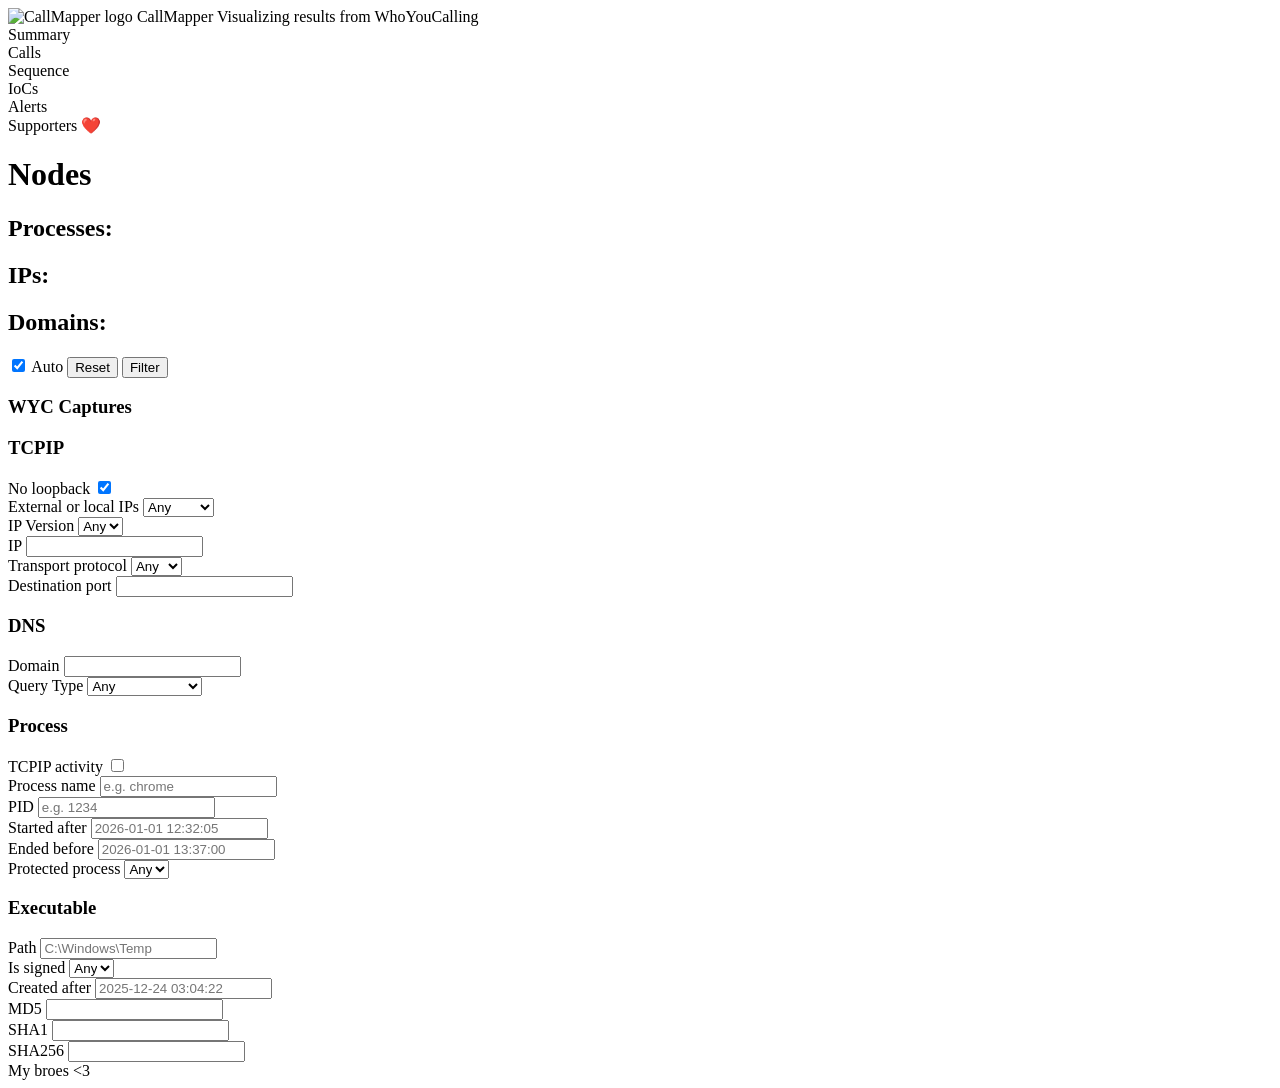
==== CallMapper/web/index.html @ 36cd103f "Extend metadata with timezone, rename illuminate to everything, callmapper filtering foundation" ====
<!DOCTYPE html>
<html lang="en">
<head>
  <meta charset="UTF-8">
  <meta name="viewport" content="width=device-width, initial-scale=1.0">
  <title>CallMapper</title>
  <link rel="icon" type="image/x-icon" href="/static/img/icon.png">
  <link rel="stylesheet" href="/static/css/style.css">
  <script src="/static/js/cytoscape.min.js"></script>
</head>
<body>

<div class="mainDiv">
  <div class="topBar">

      <!-- Title and text -->
      <div class="topLeftInBar"> 
          <img src="/static/img/icon.png" alt="CallMapper logo" class="logo">
          <span class="title">CallMapper</span>
          <span class="slogan">Visualizing results from WhoYouCalling</span>
      </div>

      <!-- Tabs in the center -->
      <div class="centerInBar">
          <div class="tab active" data-view="view1">Summary</div>
          <div class="tab" data-view="view2">Calls</div>
          <div class="tab" data-view="view3">Sequence</div>
          <div class="tab" data-view="view4">IoCs</div>
          <div class="tab" data-view="view5">Alerts</div>
      </div>

      <div class="topRightInBar">
          <div class="tab" data-view="view10">Supporters ❤️</div>
      </div>
  </div>

  <div class="content">

      <!-- ============================  SUMMARY ============================  -->
      <div id="view1" class="view active">

                <!-- wasd -->

      </div>


      <!-- ============================  CYTOSCAPE ============================  -->
      <div id="view2" class="view">
          <div id="cytoscape-view">
            <div id="cytoscape-left-pane">

                  <h1>Nodes</h1>
                  <h2 id="count-processes">Processes:</h2>  
                  <h2 id="count-ips">IPs:</h2>  
                  <h2 id="count-domains">Domains:</h2>  
 

                  <!-- ================= FILTER ACTION BUTTONS ================= -->
                  <div class="filter-actions-row">
                    <label class="filter-toggle">
                      <input type="checkbox" id="auto-filter-checkbox" checked>
                      <span class="toggle-label">Auto</span>
                    </label>

                    <button id="btn-reset-filters" class="filter-btn danger"">
                      Reset
                    </button>

                    <button id="btn-apply-filters" class="filter-btn primary apply">
                      Filter
                    </button>
                  </div>



                  <!-- ================= CAPTURES FILTERS ================= -->
                  <section class="filter-section">
                    <h3>WYC Captures</h3>

                  </section>
                
                  <!-- ================= IP FILTERS ================= -->
                  <section class="filter-section">
                    <h3>TCPIP</h3>
                    
                    <div class="filter-item">
                      <label for="filter-no-loopback">No loopback</label>
                      <input type="checkbox" id="filter-no-loopback" checked>
                    </div>

                    <div class="filter-item">
                      <label for="filter-ip-zone">External or local IPs</label>
                      <select name="ip_zone" id="filter-ip-zone">
                        <option value="ANYTHING">Any</option>
                        <option value="External">External</option>
                        <option value="Local">Local</option>
                      </select>
                    </div>

                    <div class="filter-item">
                      <label for="filter-ip-version">IP Version</label>
                      <select name="ip_version" id="filter-ip-version">
                        <option value="ANYTHING">Any</option>
                        <option value="V4">v4</option>
                        <option value="V6">v6</option>
                      </select>
                    </div>

                    <div class="filter-item">
                      <label for="filter-ip">IP</label>
                      <input type="text" id="filter-ip">
                    </div>

                    <div class="filter-item">
                      <label for="filter-transport-protocol">Transport protocol</label>
                      <select name="transport_protocol" id="filter-transport-protocol">
                        <option value="ANYTHING">Any</option>
                        <option value="TCP">TCP</option>
                        <option value="UDP">UDP</option>
                      </select>
                    </div>
                    
                    <div class="filter-item">
                      <label for="filter-dest-port">Destination port</label>
                      <input type="text" id="filter-dest-port">
                    </div>

                  </section>


                  <!-- ================= DOMAIN FILTERS ================= -->
                  <section class="filter-section">
                    <h3>DNS</h3>


                    <div class="filter-item">
                      <label for="filter-domain">Domain</label>
                      <input type="text" id="filter-domain">
                    </div>

                    <div class="filter-item">
                      <label for="filter-domain-query-text">Query Type</label>

                      <select name="domain_query" id="filter-domain-query-text">
                        <option value="ANYTHING">Any</option>
                        <option value="A">A</option>
                        <option value="AAAA">AAAA</option>
                        <option value="HTTPS">HTTPS</option>
                        <option value="NS">NS</option>
                        <option value="CNAME">CNAME</option>
                        <option value="SOA">SOA</option>
                        <option value="PTR">PTR</option>
                        <option value="MX">MX</option>
                        <option value="TXT">TXT</option>
                        <option value="SRV">SRV</option>
                        <option value="RP">RP</option>
                        <option value="AFSDB">AFSDB</option>
                        <option value="LOC">LOC</option>
                        <option value="NAPTR">NAPTR</option>
                        <option value="KX">KX</option>
                        <option value="CERT">CERT</option>
                        <option value="DNAME">DNAME</option>
                        <option value="OPT">OPT</option>
                        <option value="APL">APL</option>
                        <option value="DS">DS</option>
                        <option value="SSHFP">SSHFP</option>
                        <option value="IPSECKEY">IPSECKEY</option>
                        <option value="RRSIG">RRSIG</option>
                        <option value="NSEC">NSEC</option>
                        <option value="ANY">ANY</option>
                        <option value="DNSKEY">DNSKEY</option>
                        <option value="DHCID">DHCID</option>
                        <option value="NSEC3">NSEC3</option>
                        <option value="NSEC3PARAM">NSEC3PARAM</option>
                        <option value="TLSA">TLSA</option>
                        <option value="SMIMEA">SMIMEA</option>
                        <option value="HIP">HIP</option>
                        <option value="CDS">CDS</option>
                        <option value="CDNSKEY">CDNSKEY</option>
                        <option value="OPENPGPKEY">OPENPGPKEY</option>
                        <option value="CSYNC">CSYNC</option>
                        <option value="ZONEMD">ZONEMD</option>
                        <option value="SVCB">SVCB</option>
                        <option value="TKEY">TKEY</option>
                        <option value="TSIG">TSIG</option>
                        <option value="IXFR">IXFR</option>
                        <option value="AXFR">AXFR</option>
                        <option value="URI">URI</option>
                        <option value="CAA">CAA</option>
                        <option value="AVC">AVC</option>
                        <option value="AMTRELAY">AMTRELAY</option>
                        <option value="TA">TA</option>
                        <option value="DLV">DLV</option>
                      </select>
                    </div>

                  </section>


                <!-- ================= PROCESS FILTERS ================= -->
                <section class="filter-section">
                  <h3>Process</h3>

                  <div class="filter-item">
                    <label for="filter-process-has-tcpip-activity">TCPIP activity</label>
                    <input type="checkbox" id="filter-process-has-tcpip-activity">
                  </div>

                  <div class="filter-item">
                    <label for="filter-process-name">Process name</label>
                    <input type="text" id="filter-process-name" placeholder="e.g. chrome" >
                  </div>

                  <div class="filter-item">
                    <label for="filter-process-pid">PID</label>
                    <input type="text" id="filter-process-pid" placeholder="e.g. 1234">
                  </div>

                  <div class="filter-item">
                    <label for="filter-process-start">Started after</label>
                    <input type="text" id="filter-process-start" placeholder="2026-01-01 12:32:05">
                  </div>

                  <div class="filter-item">
                    <label for="filter-process-stop">Ended before</label>
                    <input type="text" id="filter-process-stop" placeholder="2026-01-01 13:37:00">
                  </div>

                  <div class="filter-item">
                    <label for="filter-process-protected">Protected process</label>
                    <select name="protected_process" id="filter-process-protected">
                      <option value="ANY">Any</option>
                      <option value="YES">Yes</option>
                      <option value="NO">No</option>
                    </select>
                  </div>

                  <!-- ================= EXECUTABLE FILTERS ================= -->
                  <section class="filter-section">
                    <h3>Executable</h3>

                    <div class="filter-item">
                      <label for="filter-executable-path">Path</label>
                      <input type="text" id="filter-executable-path" placeholder="C:\Windows\Temp" >
                    </div>

                    <div class="filter-item">
                      <label for="filter-executable-is-signed">Is signed</label>
                      <select name="protected_process" id="filter-executable-is-signed">
                        <option value="ANY">Any</option>
                        <option value="YES">Yes</option>
                        <option value="NO">No</option>
                      </select>
                    </div>

                    <div class="filter-item">
                      <label for="filter-executable-created">Created after</label>
                      <input type="text" id="filter-executable-created" placeholder="2025-12-24 03:04:22">
                    </div>

                    <div class="filter-item">
                      <label for="filter-executable-md5">MD5</label>
                      <input type="text" id="filter-executable-md5">
                    </div>

                    <div class="filter-item">
                      <label for="filter-executable-sha1">SHA1</label>
                      <input type="text" id="filter-executable-sha1">
                    </div>

                    <div class="filter-item">
                      <label for="filter-executable-sha256">SHA256</label>
                      <input type="text" id="filter-executable-sha256">
                    </div>

                  </section>



                </section>
              </div>
              <div id="cy"></div>
              <div id="tooltip"></div>
            </div>

      </div>


      <!-- ============================  SEQUENCE ============================  -->
      <div id="view3" class="view">

        <!-- wasd -->

      </div>

      <!-- ============================  IoCs ============================  -->
      <div id="view4" class="view">

        <!-- wasd -->

      </div>


      <!-- ============================  ALERTS ============================  -->
      <div id="view5" class="view">

        <!-- wasd -->

      </div>






            <!-- ============================  SUPPORTERS  ============================  -->
      <div id="view10" class="view">

                My broes <3

      </div>
  </div>
</div>

  <script type="module" src="/static/js/ui.js"></script>
  <script type="module" src="/static/js/dataLoader.js"></script>
  <script type="module" src="/static/js/initCytoscape.js"></script>

</body>
</html>
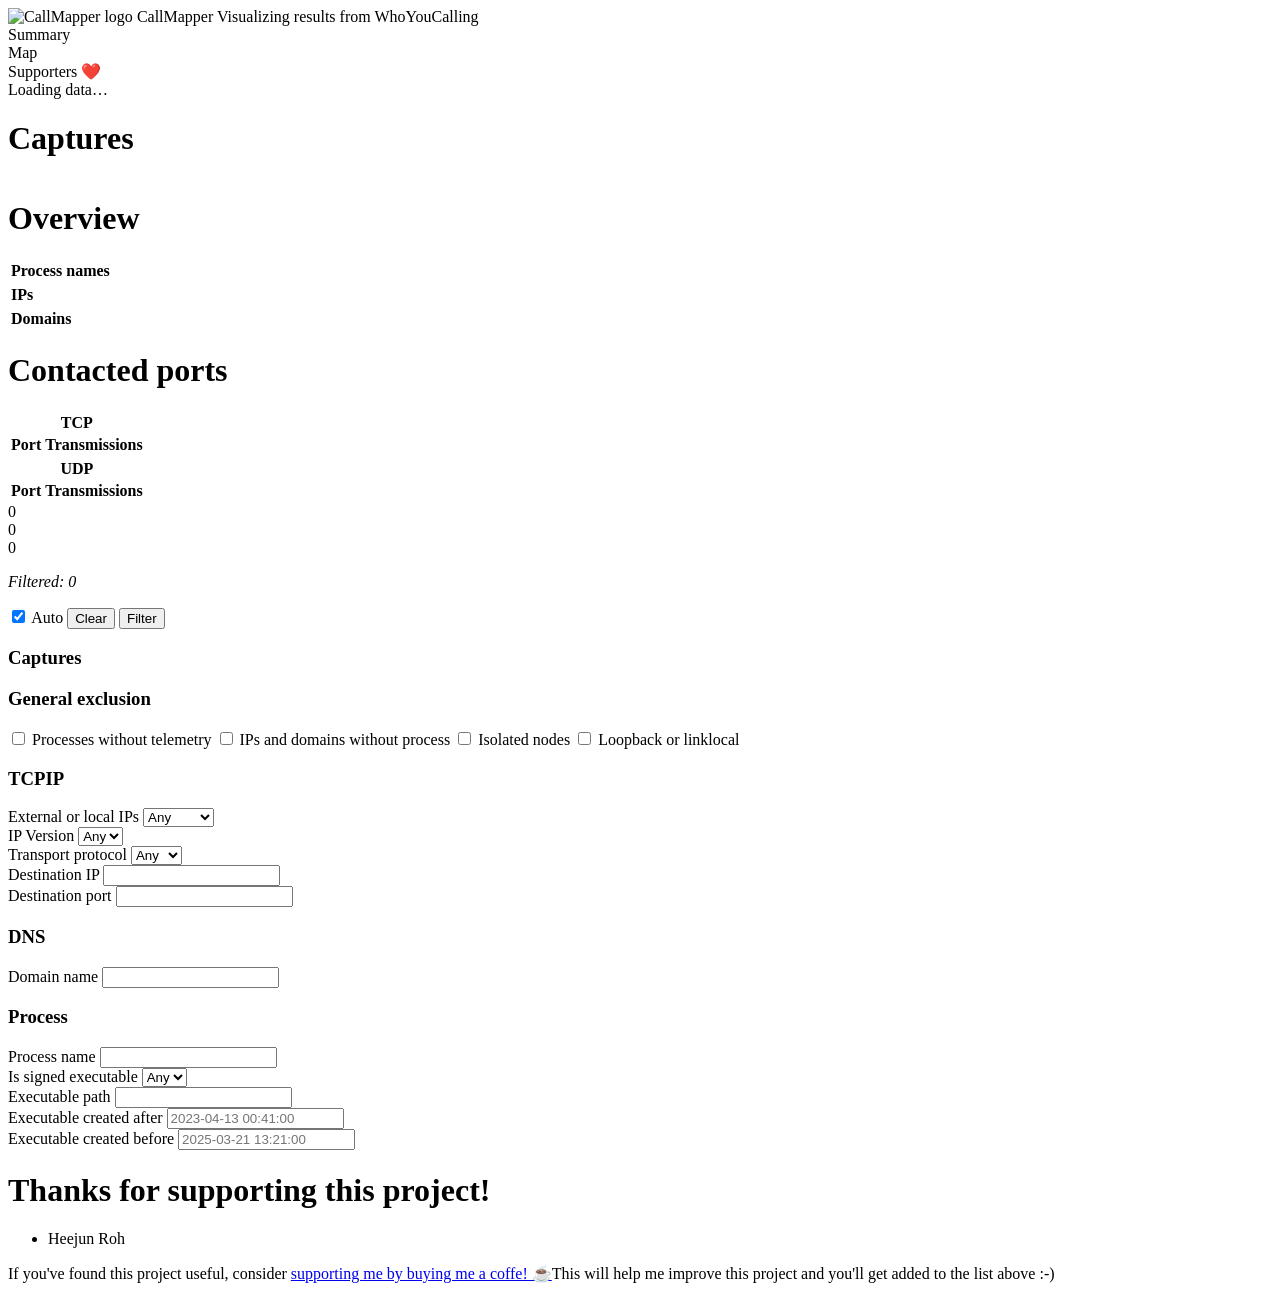
==== commit 611fc85a: "v1.6" ====
--- a/CallMapper/web/index.html
+++ b/CallMapper/web/index.html
@@ -6,27 +6,28 @@
   <title>CallMapper</title>
   <link rel="icon" type="image/x-icon" href="/static/img/icon.png">
   <link rel="stylesheet" href="/static/css/style.css">
-  <script src="/static/js/cytoscape.min.js"></script>
+  <script src="/static/js/cytoscape/cytoscape-fcose.bundle.js"></script>
 </head>
 <body>
 
+
+
 <div class="mainDiv">
   <div class="topBar">
 
-      <!-- Title and text -->
       <div class="topLeftInBar"> 
           <img src="/static/img/icon.png" alt="CallMapper logo" class="logo">
           <span class="title">CallMapper</span>
           <span class="slogan">Visualizing results from WhoYouCalling</span>
       </div>
 
-      <!-- Tabs in the center -->
       <div class="centerInBar">
-          <div class="tab active" data-view="view1">Summary</div>
-          <div class="tab" data-view="view2">Calls</div>
-          <div class="tab" data-view="view3">Sequence</div>
-          <div class="tab" data-view="view4">IoCs</div>
-          <div class="tab" data-view="view5">Alerts</div>
+          <div class="tab" data-view="view1">Summary</div>
+          <div class="tab active" data-view="view2">Map</div>
+          <!-- 
+          <div class="tab" data-view="view3">Alerts</div>
+          -->
+      
       </div>
 
       <div class="topRightInBar">
@@ -35,35 +36,190 @@
   </div>
 
   <div class="content">
-
-      <!-- ============================  SUMMARY ============================  -->
-      <div id="view1" class="view active">
-
-                <!-- wasd -->
-
-      </div>
+    <div id="loading-overlay">
+      <div class="loading-content">
+        <div class="spinner"></div>
+        <div class="loading-text">Loading data…</div>
+      </div>
+    </div>
+      
+      <div id="view1" class="view">
+        <div id="summary-metadata-section">
+
+            <!-- 
+
+            WYC CAPTURE FILES IN SUMMARY 
+            
+            -->
+            <div class="summary-section">
+              <h1>Captures</h1>
+              <div id="summary-table-wrapper">
+                <table id="metadata-info-table">
+                  <thead>
+                  
+                  </thead>
+                  <tbody>
+                    
+                  </tbody>
+              </table>
+              </div>
+            </div>
+            
+            <!-- 
+
+            SUMMARY OF DATA
+            
+            -->
+            <div class="summary-section">
+              <h1>Overview</h1>
+              <div id="summary-tables-container">
+
+                <div class="summary-table-wrapper">
+                  <table class="summary-table" id="summary-table-processes">
+                      <thead>
+                        <th>Process names</th>
+                      </thead>
+                      <tbody>
+                        
+                      </tbody>
+                  </table>
+                </div>
+
+                <div class="summary-table-wrapper">
+                  <table class="summary-table" id="summary-table-ips">
+                      <thead>
+                        <th>IPs</th>
+                      </thead>
+                      <tbody>
+
+                      </tbody>
+                  </table>
+                </div>
+
+                <div class="summary-table-wrapper">
+                  <table class="summary-table" id="summary-table-domains">
+                      <thead>
+                        <th>Domains</th>
+                      </thead>
+                      <tbody>
+                        
+                      </tbody>
+                  </table>
+                </div>
+
+              </div>
+            </div>
+
+            <!-- 
+
+            MOST FREQUENT PORTS 
+            
+            -->
+            <div class="summary-section">
+              <h1>Contacted ports</h1>
+              <div id="summary-tables-container">
+
+                <div class="summary-table-wrapper">
+                  <table class="summary-table-ports" id="summary-table-tcp-ports">
+                    <thead>
+                      <tr>
+                        <th class="summary-table-ports-header" id="summary-table-ports-header-tcp" colspan="2">TCP</th>
+                      </tr>
+                      <tr>
+                        <th>Port</th>
+                        <th>Transmissions</th>
+                      </tr>
+                    </thead>
+                    <tbody>
+                    </tbody>
+                  </table>
+                </div>
+
+                <div class="summary-table-wrapper">
+                  <table class="summary-table-ports" id="summary-table-udp-ports">
+                    <thead>
+                      <tr>
+                        <th class="summary-table-ports-header" id="summary-table-ports-header-udp" colspan="2">UDP</th>
+                      </tr>
+                      <tr>
+                        <th>Port</th>
+                        <th>Transmissions</th>
+                      </tr>
+                    </thead>
+                    <tbody>
+                    </tbody>
+                  </table>
+                </div>
+
+              </div>
+            </div>
+
+        </div>
+
+      </div>
+      
 
 
       <!-- ============================  CYTOSCAPE ============================  -->
-      <div id="view2" class="view">
+      <div id="view2" class="view active">
           <div id="cytoscape-view">
             <div id="cytoscape-left-pane">
 
-                  <h1>Nodes</h1>
-                  <h2 id="count-processes">Processes:</h2>  
-                  <h2 id="count-ips">IPs:</h2>  
-                  <h2 id="count-domains">Domains:</h2>  
- 
+                <div class="node-count-wrapper">
+
+                  <div id="cy-loading-overlay" class="cy-loading-overlay hidden">
+                    <div class="loading-content">
+                      <div class="spinner"></div>
+                    </div>
+                  </div>
+
+                  <div class="node-count-row">
+                    <div class="node-count-card" id="count-processes">
+                      <span class="node-count-value">0</span>
+                    </div>
+
+                    <div class="node-count-card" id="count-ips">
+                      <span class="node-count-value">0</span>
+                    </div>
+
+                    <div class="node-count-card" id="count-domains">
+                      <span class="node-count-value">0</span>
+                    </div>
+                  </div>
+                  
+                    <div id="filtered-node-count-container">
+                      <i><p>Filtered: <span id="filtered-node-count">0</span></p></i>
+                    </div>
+
+                </div>
+                  <!-- 
+                  <div class="node-count-row">
+                    <div class="node-count-card" id="count-processes">
+                      <span class="node-count-value">0</span>
+                    </div>
+
+                    <div class="node-count-card" id="count-ips">
+                      <span class="node-count-value">0</span>
+                    </div>
+
+                    <div class="node-count-card" id="count-domains">
+                      <span class="node-count-value">0</span>
+                    </div>
+                  </div>
+              -->
+
+
 
                   <!-- ================= FILTER ACTION BUTTONS ================= -->
                   <div class="filter-actions-row">
-                    <label class="filter-toggle">
+
+                    <label class="checkbox-row">
                       <input type="checkbox" id="auto-filter-checkbox" checked>
-                      <span class="toggle-label">Auto</span>
+                      <span class="checkbox-label">Auto</span>
                     </label>
 
                     <button id="btn-reset-filters" class="filter-btn danger"">
-                      Reset
+                      Clear
                     </button>
 
                     <button id="btn-apply-filters" class="filter-btn primary apply">
@@ -75,19 +231,42 @@
 
                   <!-- ================= CAPTURES FILTERS ================= -->
                   <section class="filter-section">
-                    <h3>WYC Captures</h3>
+                    <h3>Captures</h3>
 
                   </section>
+
+                  <!-- ================= GENERAL FILTERS ================= -->
+                  <section class="filter-section filter-section--checkboxes">
+                    <h3>General exclusion</h3>
+
+                    <label class="checkbox-row">
+                      <input type="checkbox" id="filter-process-has-tcpip-activity">
+                      <span class="checkbox-label">Processes without telemetry</span>
+                    </label>
+
+                    <label class="checkbox-row">
+                      <input type="checkbox" id="filter-ip-and-domain-without-process">
+                      <span class="checkbox-label">IPs and domains without process</span>
+                    </label>
+
+                    <label class="checkbox-row">
+                      <input type="checkbox" id="filter-hide-isolated-nodes">
+                      <span class="checkbox-label">Isolated nodes</span>
+                    </label>
+                    
+                    <label class="checkbox-row">
+                      <input type="checkbox" id="filter-hide-loopback-or-linklocal">
+                      <span class="checkbox-label">Loopback or linklocal</span>
+                    </label>
+
+                  </section>
+
+
                 
                   <!-- ================= IP FILTERS ================= -->
                   <section class="filter-section">
-                    <h3>TCPIP</h3>
+                    <h3 class="filter-section-node-titles"  id="filter-title-tcpip">TCPIP</h3>
                     
-                    <div class="filter-item">
-                      <label for="filter-no-loopback">No loopback</label>
-                      <input type="checkbox" id="filter-no-loopback" checked>
-                    </div>
-
                     <div class="filter-item">
                       <label for="filter-ip-zone">External or local IPs</label>
                       <select name="ip_zone" id="filter-ip-zone">
@@ -105,12 +284,7 @@
                         <option value="V6">v6</option>
                       </select>
                     </div>
-
-                    <div class="filter-item">
-                      <label for="filter-ip">IP</label>
-                      <input type="text" id="filter-ip">
-                    </div>
-
+                    
                     <div class="filter-item">
                       <label for="filter-transport-protocol">Transport protocol</label>
                       <select name="transport_protocol" id="filter-transport-protocol">
@@ -119,7 +293,12 @@
                         <option value="UDP">UDP</option>
                       </select>
                     </div>
-                    
+
+                    <div class="filter-item">
+                      <label for="filter-ip">Destination IP</label>
+                      <input type="text" id="filter-ip">
+                    </div>
+
                     <div class="filter-item">
                       <label for="filter-dest-port">Destination port</label>
                       <input type="text" id="filter-dest-port">
@@ -130,68 +309,11 @@
 
                   <!-- ================= DOMAIN FILTERS ================= -->
                   <section class="filter-section">
-                    <h3>DNS</h3>
-
-
-                    <div class="filter-item">
-                      <label for="filter-domain">Domain</label>
+                    <h3 class="filter-section-node-titles" id="filter-title-dns">DNS</h3>
+
+                    <div class="filter-item">
+                      <label for="filter-domain">Domain name</label>
                       <input type="text" id="filter-domain">
-                    </div>
-
-                    <div class="filter-item">
-                      <label for="filter-domain-query-text">Query Type</label>
-
-                      <select name="domain_query" id="filter-domain-query-text">
-                        <option value="ANYTHING">Any</option>
-                        <option value="A">A</option>
-                        <option value="AAAA">AAAA</option>
-                        <option value="HTTPS">HTTPS</option>
-                        <option value="NS">NS</option>
-                        <option value="CNAME">CNAME</option>
-                        <option value="SOA">SOA</option>
-                        <option value="PTR">PTR</option>
-                        <option value="MX">MX</option>
-                        <option value="TXT">TXT</option>
-                        <option value="SRV">SRV</option>
-                        <option value="RP">RP</option>
-                        <option value="AFSDB">AFSDB</option>
-                        <option value="LOC">LOC</option>
-                        <option value="NAPTR">NAPTR</option>
-                        <option value="KX">KX</option>
-                        <option value="CERT">CERT</option>
-                        <option value="DNAME">DNAME</option>
-                        <option value="OPT">OPT</option>
-                        <option value="APL">APL</option>
-                        <option value="DS">DS</option>
-                        <option value="SSHFP">SSHFP</option>
-                        <option value="IPSECKEY">IPSECKEY</option>
-                        <option value="RRSIG">RRSIG</option>
-                        <option value="NSEC">NSEC</option>
-                        <option value="ANY">ANY</option>
-                        <option value="DNSKEY">DNSKEY</option>
-                        <option value="DHCID">DHCID</option>
-                        <option value="NSEC3">NSEC3</option>
-                        <option value="NSEC3PARAM">NSEC3PARAM</option>
-                        <option value="TLSA">TLSA</option>
-                        <option value="SMIMEA">SMIMEA</option>
-                        <option value="HIP">HIP</option>
-                        <option value="CDS">CDS</option>
-                        <option value="CDNSKEY">CDNSKEY</option>
-                        <option value="OPENPGPKEY">OPENPGPKEY</option>
-                        <option value="CSYNC">CSYNC</option>
-                        <option value="ZONEMD">ZONEMD</option>
-                        <option value="SVCB">SVCB</option>
-                        <option value="TKEY">TKEY</option>
-                        <option value="TSIG">TSIG</option>
-                        <option value="IXFR">IXFR</option>
-                        <option value="AXFR">AXFR</option>
-                        <option value="URI">URI</option>
-                        <option value="CAA">CAA</option>
-                        <option value="AVC">AVC</option>
-                        <option value="AMTRELAY">AMTRELAY</option>
-                        <option value="TA">TA</option>
-                        <option value="DLV">DLV</option>
-                      </select>
                     </div>
 
                   </section>
@@ -199,83 +321,41 @@
 
                 <!-- ================= PROCESS FILTERS ================= -->
                 <section class="filter-section">
-                  <h3>Process</h3>
-
-                  <div class="filter-item">
-                    <label for="filter-process-has-tcpip-activity">TCPIP activity</label>
-                    <input type="checkbox" id="filter-process-has-tcpip-activity">
-                  </div>
+                  <h3 class="filter-section-node-titles" id="filter-title-process">Process</h3>
 
                   <div class="filter-item">
                     <label for="filter-process-name">Process name</label>
-                    <input type="text" id="filter-process-name" placeholder="e.g. chrome" >
-                  </div>
-
-                  <div class="filter-item">
-                    <label for="filter-process-pid">PID</label>
-                    <input type="text" id="filter-process-pid" placeholder="e.g. 1234">
-                  </div>
-
-                  <div class="filter-item">
-                    <label for="filter-process-start">Started after</label>
-                    <input type="text" id="filter-process-start" placeholder="2026-01-01 12:32:05">
-                  </div>
-
-                  <div class="filter-item">
-                    <label for="filter-process-stop">Ended before</label>
-                    <input type="text" id="filter-process-stop" placeholder="2026-01-01 13:37:00">
-                  </div>
-
-                  <div class="filter-item">
-                    <label for="filter-process-protected">Protected process</label>
-                    <select name="protected_process" id="filter-process-protected">
-                      <option value="ANY">Any</option>
-                      <option value="YES">Yes</option>
-                      <option value="NO">No</option>
-                    </select>
+                    <input type="text" id="filter-process-name">
                   </div>
 
                   <!-- ================= EXECUTABLE FILTERS ================= -->
                   <section class="filter-section">
-                    <h3>Executable</h3>
-
-                    <div class="filter-item">
-                      <label for="filter-executable-path">Path</label>
-                      <input type="text" id="filter-executable-path" placeholder="C:\Windows\Temp" >
-                    </div>
-
-                    <div class="filter-item">
-                      <label for="filter-executable-is-signed">Is signed</label>
-                      <select name="protected_process" id="filter-executable-is-signed">
-                        <option value="ANY">Any</option>
+
+                    <div class="filter-item">
+                      <label for="filter-executable-is-signed">Is signed executable</label>
+                      <select name="signed_executable" id="filter-executable-is-signed">
+                        <option value="ANYTHING">Any</option>
                         <option value="YES">Yes</option>
                         <option value="NO">No</option>
                       </select>
                     </div>
 
                     <div class="filter-item">
-                      <label for="filter-executable-created">Created after</label>
-                      <input type="text" id="filter-executable-created" placeholder="2025-12-24 03:04:22">
-                    </div>
-
-                    <div class="filter-item">
-                      <label for="filter-executable-md5">MD5</label>
-                      <input type="text" id="filter-executable-md5">
-                    </div>
-
-                    <div class="filter-item">
-                      <label for="filter-executable-sha1">SHA1</label>
-                      <input type="text" id="filter-executable-sha1">
-                    </div>
-
-                    <div class="filter-item">
-                      <label for="filter-executable-sha256">SHA256</label>
-                      <input type="text" id="filter-executable-sha256">
+                      <label for="filter-executable-path">Executable path</label>
+                      <input type="text" id="filter-executable-path">
+                    </div>
+
+                    <div class="filter-item">
+                      <label for="filter-executable-created-after">Executable created after</label>
+                      <input type="text" id="filter-executable-created-after" placeholder="2023-04-13 00:41:00">
+                    </div>
+
+                    <div class="filter-item">
+                      <label for="filter-executable-created-before">Executable created before</label>
+                      <input type="text" id="filter-executable-created-before" placeholder="2025-03-21 13:21:00">
                     </div>
 
                   </section>
-
-
 
                 </section>
               </div>
@@ -285,46 +365,40 @@
 
       </div>
 
-
-      <!-- ============================  SEQUENCE ============================  -->
+      <!-- ============================  ALERTS ============================ 
       <div id="view3" class="view">
 
-        <!-- wasd -->
-
-      </div>
-
-      <!-- ============================  IoCs ============================  -->
-      <div id="view4" class="view">
-
-        <!-- wasd -->
-
-      </div>
-
-
-      <!-- ============================  ALERTS ============================  -->
-      <div id="view5" class="view">
-
-        <!-- wasd -->
-
-      </div>
-
-
-
-
-
-
-            <!-- ============================  SUPPORTERS  ============================  -->
+      </div>
+       -->
+
+
+
+      <!-- ============================  SUPPORTERS  ============================  -->
       <div id="view10" class="view">
 
-                My broes <3
+          <div id="supporters">
+                <h1>
+                  Thanks for supporting this project! 
+                </h1>
+                <ul>
+                  <li>
+                    Heejun Roh
+                  </li>
+                </ul>
+                <div id="support-bottom-text">
+                  <p>If you've found this project useful, consider <a  id="support-link" href="https://buymeacoffee.com/H4NM">supporting me by buying me a coffe! ☕</a>This will help me improve this project and you'll get added to the list above :-)</p>
+                </div>
+            </div>
 
       </div>
   </div>
 </div>
 
-  <script type="module" src="/static/js/ui.js"></script>
-  <script type="module" src="/static/js/dataLoader.js"></script>
-  <script type="module" src="/static/js/initCytoscape.js"></script>
+  <script src="/static/js/dataRetriever.js"></script>
+  <script src="/static/js/cytoscapeFilters.js"></script>
+  <script src="/static/js/ui.js"></script>
+  <script src="/static/js/initCytoscape.js"></script>
+  <script src="/static/js/main.js"></script>
 
 </body>
 </html>
